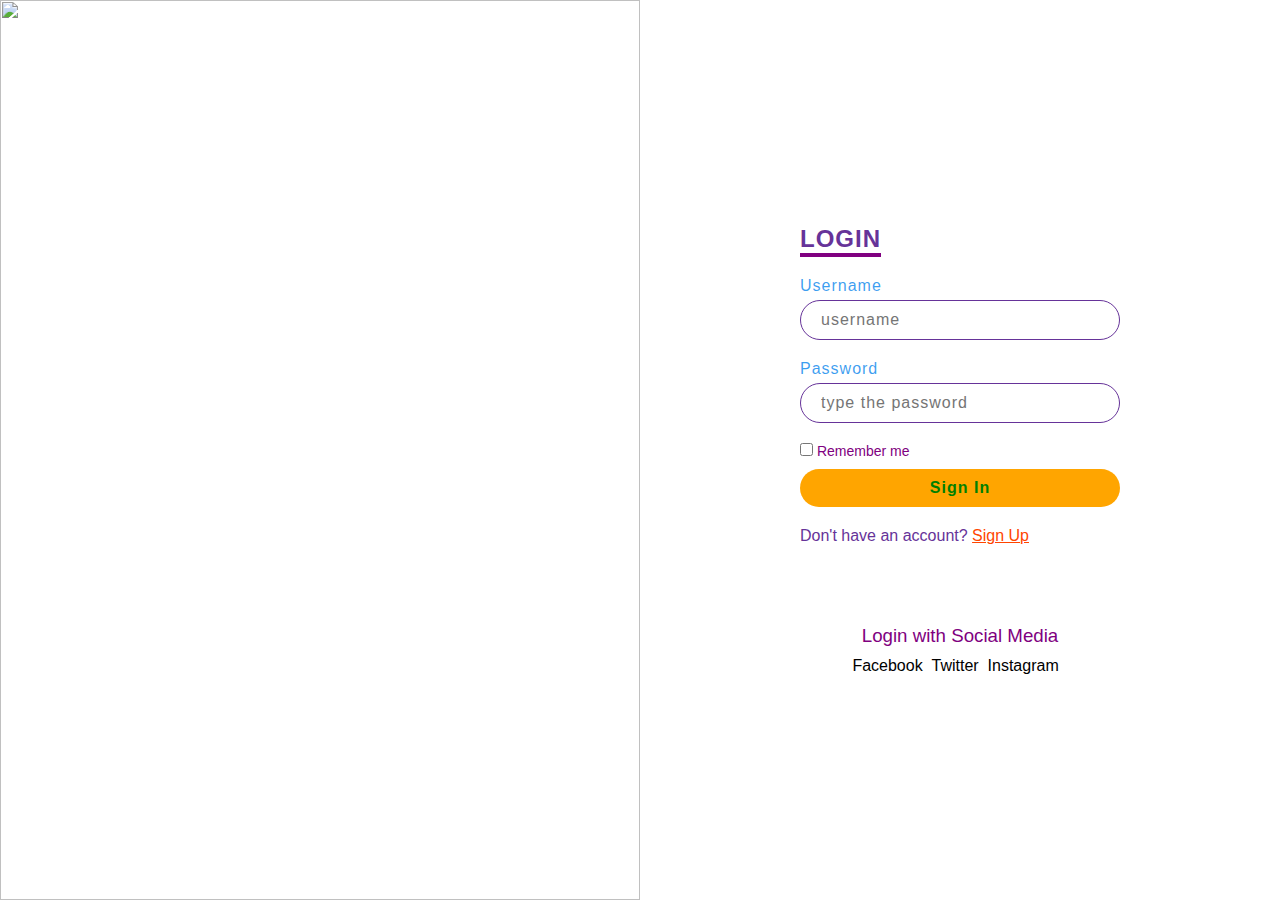
==== 2SignInWOC.html @ 23e69619 "After Mid evalutation" ====
<!DOCTYPE html>
<html lang="en">
<head>
    <meta charset="UTF-8">
    <meta http-equiv="X-UA-Compatible" content="IE=edge">
    <meta name="viewport" content="width=device-width, initial-scale=1.0">
    <title>Sign In WOC</title>
    <link rel="stylesheet" href="2SignInWOC.css">
</head>
<body>
    <section>
        <div class="imgBx">
            <img src="https://res.cloudinary.com/dshtxwfwj/image/upload/v1648306669/ProjectWOC_ppx8rn.jpg">
        </div>
        <div class="contentBx">
            <div class="formBx">
                <!-- <img src="Graph.jpg" class="GraphPhoto"> -->
                <h2>Login</h2>
                <form>
                    <div class="inputBx">
                        <span>Username</span>
                        <input type="text" placeholder="username">
                    </div>
                    <div class="inputBx">
                        <span>Password</span>
                        <input type="password" placeholder="type the password">
                    </div>
                    <div class="remember">
                        <input type="checkbox">
                        <span>Remember me</span>
                    </div>
                    <div class="inputBx">
                        <input type="submit" value="Sign In">
                    </div>
                    <div class="inputBx">
                        <p>Don't have an account? <a href="1SignUpWOC.html">Sign Up</a></p>
                    </div>
                </form>

                <h3>Login with Social Media</h3>
                <ul class="sci" style="list-style:none">
                    <li class="fb">Facebook &nbsp;</li>
                    <li class="tw">Twitter &nbsp; </li>
                    <li class="ia">Instagram &nbsp;</li> 
                </ul>
            </div>
        </div>
    </section>
</body>
</html>
---- 2SignInWOC.css ----
*{
    margin: 0;
    padding: 0;
    box-sizing: border-box;
    font-family: sans-serif;
}
section{
    position: relative;
    width: 100%;
    height: 100vh;
    display: flex;
}

section .imgBx{
    position: relative;
    width: 50%;
    height: 100%; 
}
section .imgBx:before{
    content: '';
    position: absolute;
    top: 0;
    left: 0;
    width: 100%;
    height: 100%;
    z-index: 1;
}
section .imgBx img{
    position:absolute;
    top: 0;
    left: 0;
    width: 100%;
    height: 100%;
    object-fit: cover;
}
/* .graphPhoto img{
    top:0;
    right: 0;
    idth: 100%;
    height: 100%;
    object-fit: cover;
    z-index: -1;                                                                                                                                                                                                                                                                                                                                                                                                                                                                                                                                                                                                                                                                                                                                                                                                                                                                                                                                                                                                                                                                                                                                                                                                                                                                                                                                                                                                                                                                                                                                                                                                                                                                                                                                                                                                                                                                                                                                                                                                                                        
} */
section .contentBx{
    display: flex;
    width: 50%;
    height: 100%;
    justify-content:center ;
    align-items: center;
}  
section .contentBx .formBx{
    width: 50%;
    
}

section .contentBx .formBx h2{
    color: rebeccapurple;
    font-weight: 600;
    font-size: 1.5rem;
    text-transform: uppercase;
    margin-bottom: 20px;
    border-bottom: 4px solid purple;
    display: inline-block;
    letter-spacing: 1px;
}
section .contentBx .formBx .inputBx{
    margin-bottom: 20px;
}
section .contentBx .formBx .inputBx span{
    font-size: 16px;
    margin-bottom: 5px;
    display: inline-block;
    color: rgba(5, 132, 236, 0.781);
    font-weight: 300;
    font-size: 16px;
    letter-spacing: 1px;
}
section .contentBx .formBx .inputBx input{
    width: 100%;
    padding: 10px 20px;
    outline: none;
    font-weight: 400;
    border: 1px solid rebeccapurple;
    font-size: 16px;
    letter-spacing: 1px;
    color: rebeccapurple;
    background: transparent;
    border-radius: 30px;
}
section .contentBx .formBx .inputBx input[type="submit"]{
    background: orange;
    color: green;
    outline: none;
    border: none;
    font-weight: 700;
    cursor: pointer;
    transition: 250ms ease-in-out;
}
section .contentBx .formBx .inputBx input[type="submit"]:hover{
    background: aqua;
    color: rebeccapurple;
    transform: translateY(4px);
}
.remember{
    margin-bottom: 10px;
    color: purple;
    font-size: 14px;
    font-weight: 400;
}
section .contentBx .formBx .inputBx p{
    color: rebeccapurple;
}
section .contentBx .formBx .inputBx p a{
    color:orangered;
    transition: 250ms ease-in-out;
}
section .contentBx .formBx .inputBx p a:hover{
    color:blue;
}

section .contentBx .formBx h3{
    color: purple;
    text-align: center;
    margin: 80px 0 10px;
    font-weight: 500;
}
section .contentBx .formBx .sci{
    display: flex;
    justify-content: center;
    align-items: center;
}
section .contentBx .formBx .sci li{
    cursor: pointer;
}
.fb:hover{
    color: #3b5998;
    border-bottom: 2px solid;
}
section .contentBx .formBx .sci .tw:hover{
    color: #0084b4;
    border-bottom: 2px solid;
}
section .contentBx .formBx .sci .ia:hover{
    color: rgb(155, 24, 144);
    border-bottom: 2px solid;
}


@media(max-width:768px){
    section .imgBx{
        position: absolute;
        left: 0;
        right: 0;
        width: 100%;
        height: 100%;
    }
    section .contentBx{
        display: flex;
        width: 100%;
        height: 100%;
        align-items: center;
        justify-content: center;
        z-index:1;
    }
    section .contentBx .formBx{
        width: 100%;
        padding: 40px;
        background: #f9f9f9ed;
        margin: 50px;
    }
    section .contentBx .formBx h3{
        color: rebeccapurple;
        text-align: center;
        margin: 30px 0 10px;
        font-weight: 500;
    }
}
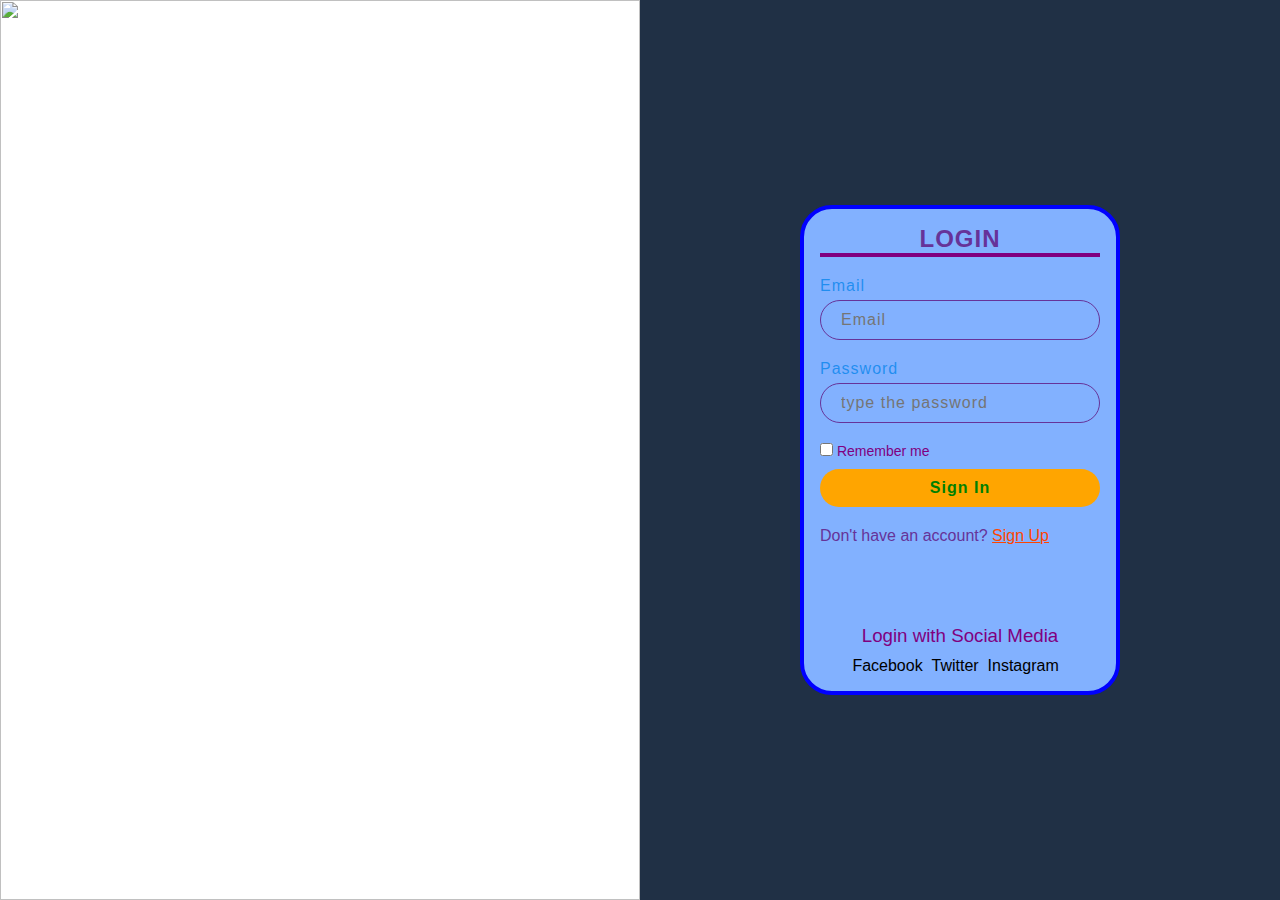
==== commit 9be4345a: "Just before some time" ====
--- a/2SignInWOC.html
+++ b/2SignInWOC.html
@@ -12,28 +12,28 @@
         <div class="imgBx">
             <img src="https://res.cloudinary.com/dshtxwfwj/image/upload/v1648306669/ProjectWOC_ppx8rn.jpg">
         </div>
-        <div class="contentBx">
-            <div class="formBx">
+        <div class="contentBx" style="background-color: #203045;">
+            <div class="formBx"  style="background-color: #82b1ff; padding: 1rem; border-radius: 2rem; border: 0.25rem solid blue;">
                 <!-- <img src="Graph.jpg" class="GraphPhoto"> -->
-                <h2>Login</h2>
-                <form>
+                <h2 style=" width: 100%; text-align: center;">Login</h2>
+                <form id="form2">
                     <div class="inputBx">
-                        <span>Username</span>
-                        <input type="text" placeholder="username">
+                        <span>Email</span>
+                        <input id="Emal" type="text" placeholder="Email">
                     </div>
                     <div class="inputBx">
                         <span>Password</span>
-                        <input type="password" placeholder="type the password">
+                        <input id="passwd" type="password" placeholder="type the password">
                     </div>
                     <div class="remember">
                         <input type="checkbox">
                         <span>Remember me</span>
                     </div>
                     <div class="inputBx">
-                        <input type="submit" value="Sign In">
+                        <input id="SighIn" type="submit" value="Sign In">
                     </div>
                     <div class="inputBx">
-                        <p>Don't have an account? <a href="1SignUpWOC.html">Sign Up</a></p>
+                        <p>Don't have an account? <a href="1SignUpFbseWOC.html">Sign Up</a></p>
                     </div>
                 </form>
 
@@ -46,5 +46,9 @@
             </div>
         </div>
     </section>
+    <script type="module" src="1CSignDatabase.js"></script>
+    <script type="module" src="2CSignDatabase.js"></script>
+
+
 </body>
 </html>